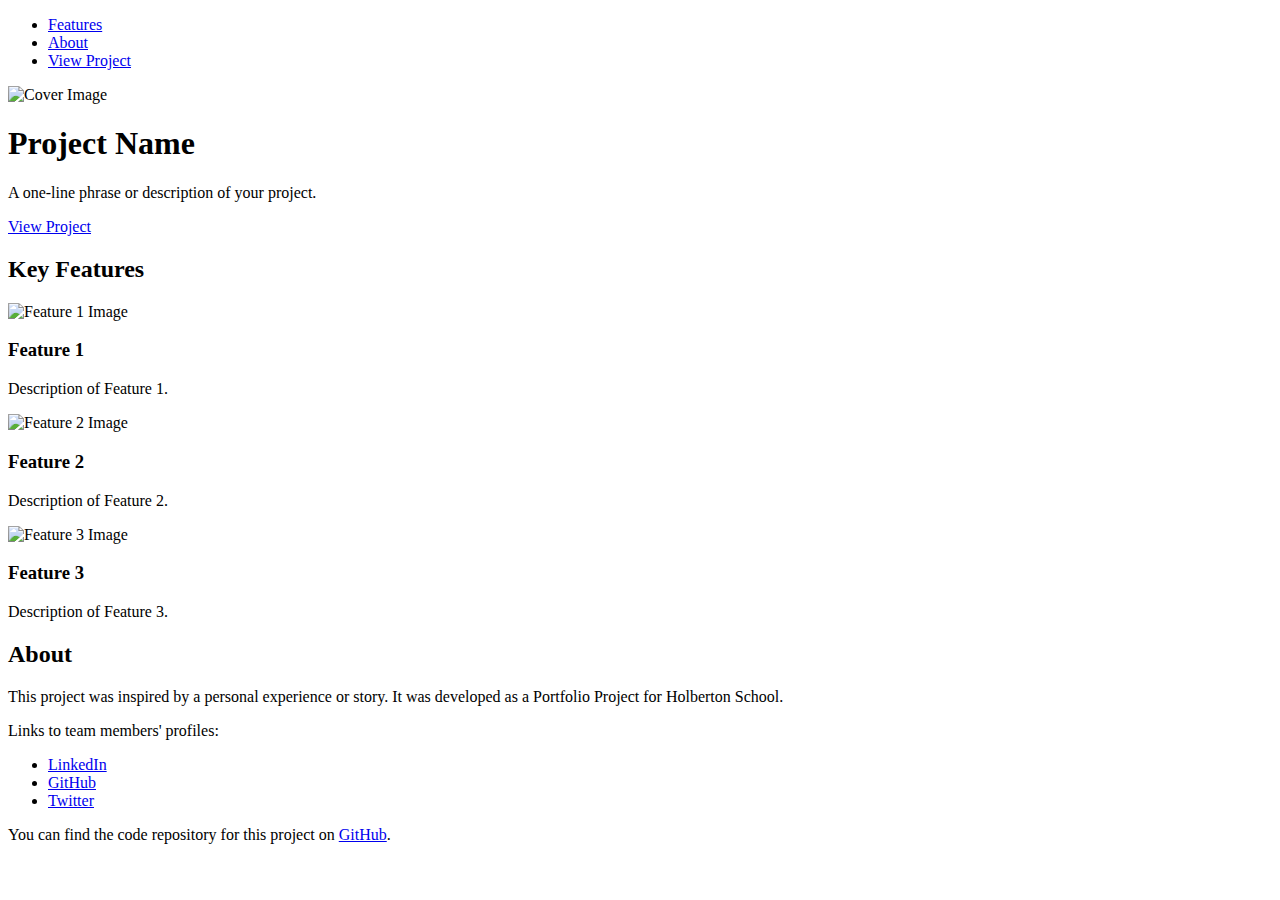
==== index.html @ f388829a "edit" ====
<!DOCTYPE html>
<html lang="en">
<head>
    <meta charset="UTF-8">
    <meta name="viewport" content="width=device-width, initial-scale=1.0">
    <title>Project Landing Page</title>
    <link rel="stylesheet" href="style.css">
</head>
<body>
    <header>
        <nav>
            <ul>
                <li><a href="#features">Features</a></li>
                <li><a href="#about">About</a></li>
                <li><a href="https://github.com/your-username/your-repo">View Project</a></li>
            </ul>
        </nav>
    </header>
    
    <section id="intro">
        <img src="images/cover.jpg" alt="Cover Image" class="cover-image">
        <div class="intro-text">
            <h1>Project Name</h1>
            <p>A one-line phrase or description of your project.</p>
            <a href="https://github.com/your-username/your-repo" class="button">View Project</a>
        </div>
    </section>
    
    <section id="features">
        <h2>Key Features</h2>
        <div class="feature">
            <img src="images/feature1.jpg" alt="Feature 1 Image">
            <h3>Feature 1</h3>
            <p>Description of Feature 1.</p>
        </div>
        <div class="feature">
            <img src="images/feature2.jpg" alt="Feature 2 Image">
            <h3>Feature 2</h3>
            <p>Description of Feature 2.</p>
        </div>
        <div class="feature">
            <img src="images/feature3.jpg" alt="Feature 3 Image">
            <h3>Feature 3</h3>
            <p>Description of Feature 3.</p>
        </div>
    </section>
    
    <section id="about">
        <h2>About</h2>
        <p>
            This project was inspired by a personal experience or story. It was developed as a Portfolio Project for Holberton School.
        </p>
        <p>Links to team members' profiles:</p>
        <ul>
            <li><a href="https://www.linkedin.com/in/your-linkedin">LinkedIn</a></li>
            <li><a href="https://github.com/your-github">GitHub</a></li>
            <li><a href="https://twitter.com/your-twitter">Twitter</a></li>
        </ul>
        <p>
            You can find the code repository for this project on <a href="https://github.com/your-username/your-repo">GitHub</a>.
        </p>
    </section>
    
    <script src="script.js"></script>
</body>
</html>
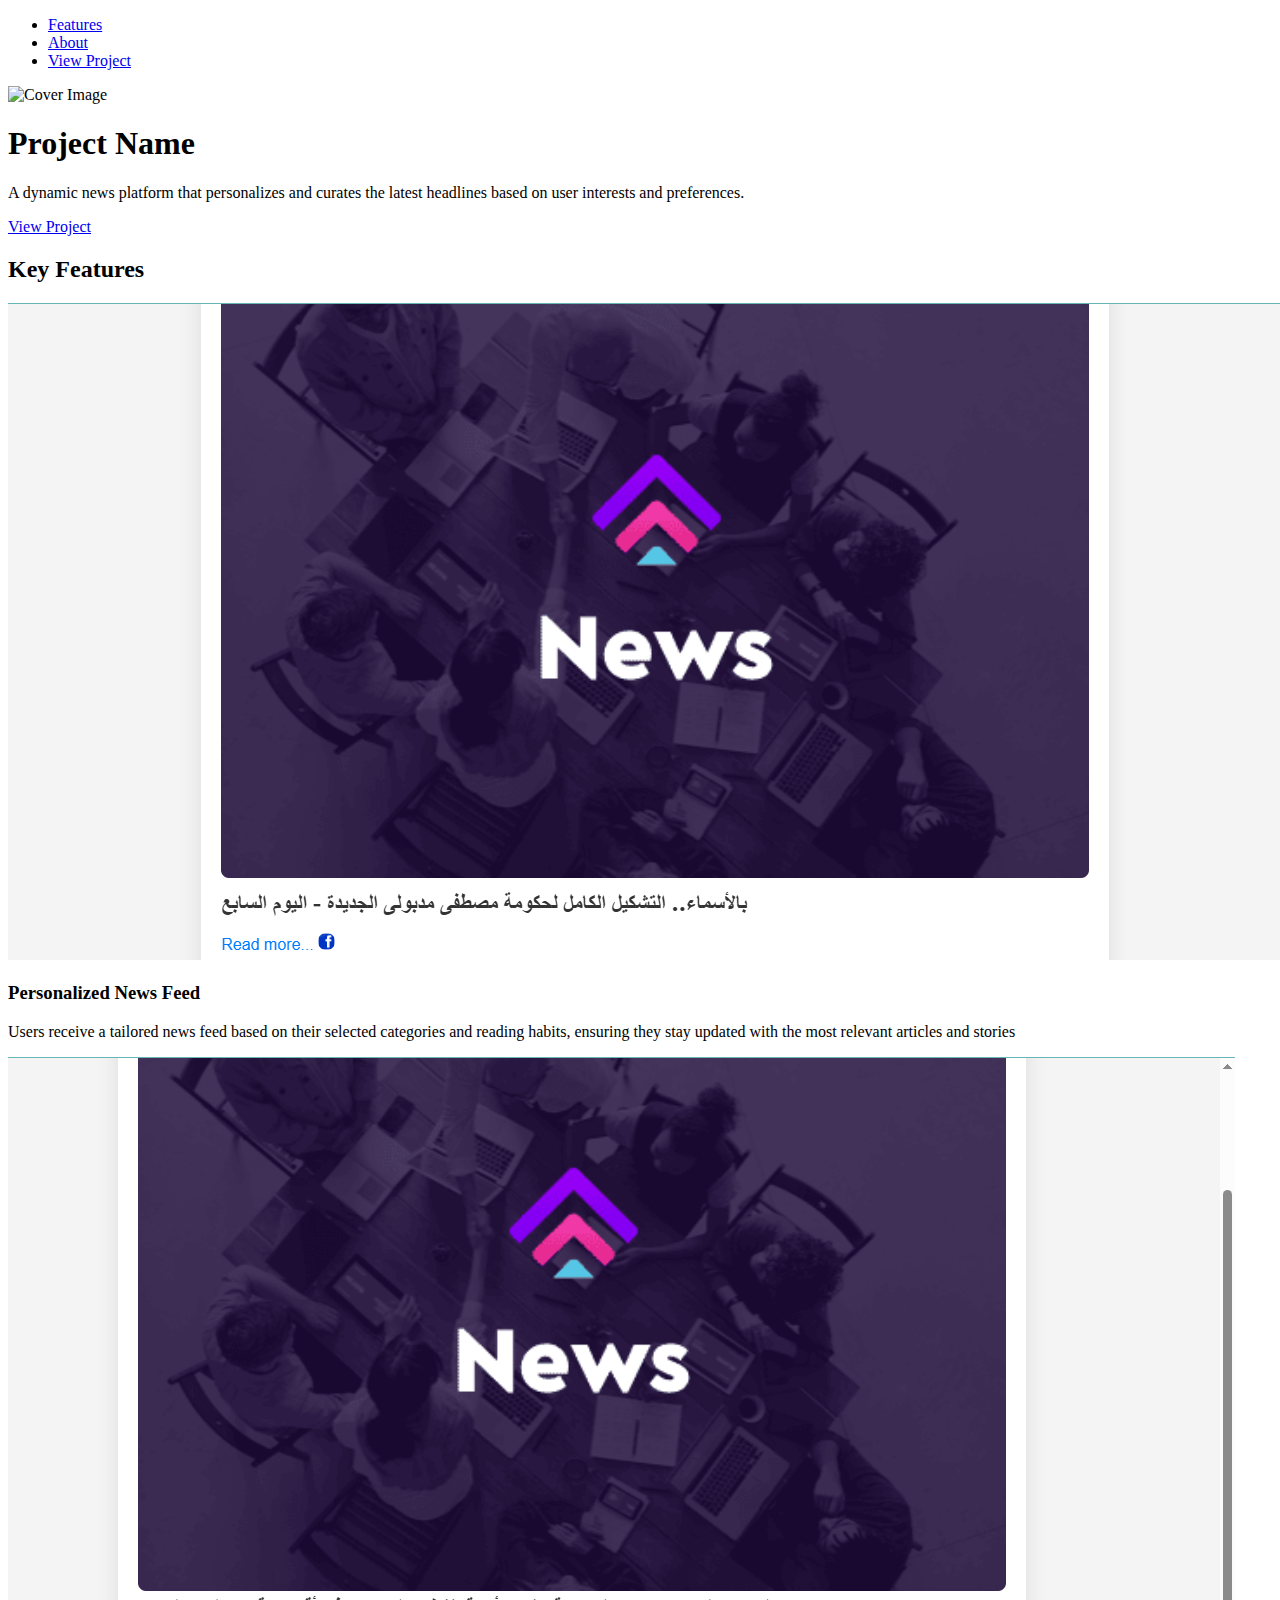
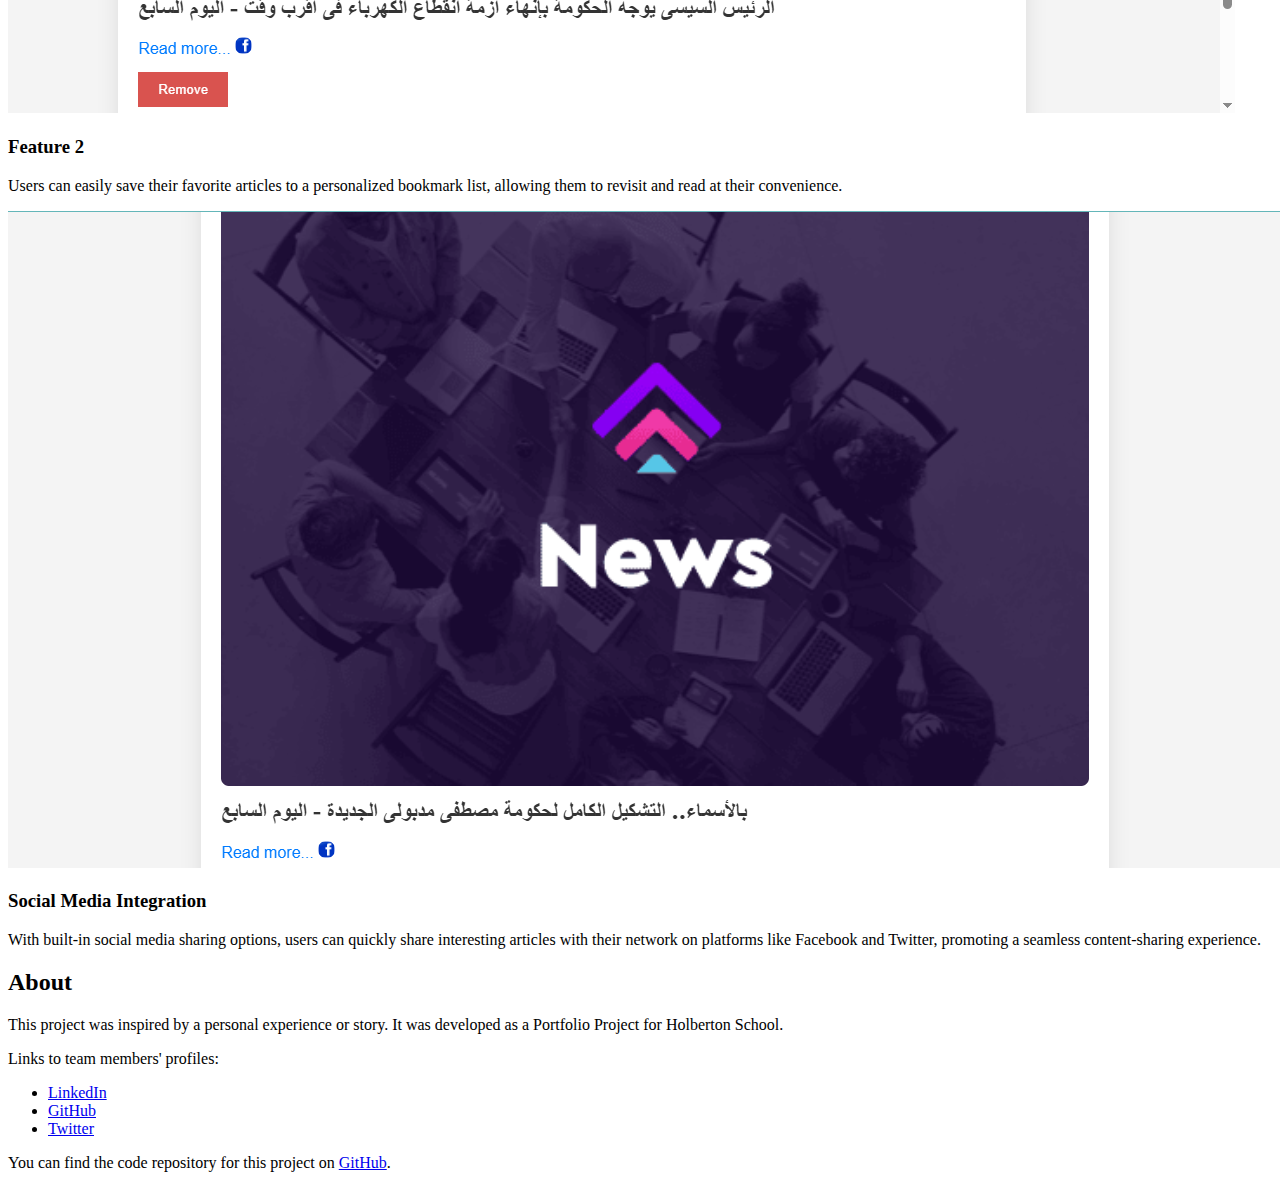
==== commit ff6143de: "edit" ====
--- a/index.html
+++ b/index.html
@@ -12,7 +12,7 @@
             <ul>
                 <li><a href="#features">Features</a></li>
                 <li><a href="#about">About</a></li>
-                <li><a href="https://github.com/your-username/your-repo">View Project</a></li>
+                <li><a href="https://github.com/ShehapAltahawy59/NewsSphere">View Project</a></li>
             </ul>
         </nav>
     </header>
@@ -21,7 +21,7 @@
         <img src="images/cover.jpg" alt="Cover Image" class="cover-image">
         <div class="intro-text">
             <h1>Project Name</h1>
-            <p>A one-line phrase or description of your project.</p>
+            <p>A dynamic news platform that personalizes and curates the latest headlines based on user interests and preferences.</p>
             <a href="https://github.com/your-username/your-repo" class="button">View Project</a>
         </div>
     </section>
@@ -29,19 +29,19 @@
     <section id="features">
         <h2>Key Features</h2>
         <div class="feature">
-            <img src="images/feature1.jpg" alt="Feature 1 Image">
-            <h3>Feature 1</h3>
-            <p>Description of Feature 1.</p>
+            <img src="images/feeds.png" alt="Feature 1 Image">
+            <h3>Personalized News Feed</h3>
+            <p>Users receive a tailored news feed based on their selected categories and reading habits, ensuring they stay updated with the most relevant articles and stories</p>
+        </div>
+        <div class="Save and Bookmark Articles">
+            <img src="images/2.png" alt="Feature 2 Image">
+            <h3>Feature 2</h3>
+            <p>Users can easily save their favorite articles to a personalized bookmark list, allowing them to revisit and read at their convenience.</p>
         </div>
         <div class="feature">
-            <img src="images/feature2.jpg" alt="Feature 2 Image">
-            <h3>Feature 2</h3>
-            <p>Description of Feature 2.</p>
-        </div>
-        <div class="feature">
-            <img src="images/feature3.jpg" alt="Feature 3 Image">
-            <h3>Feature 3</h3>
-            <p>Description of Feature 3.</p>
+            <img src="images/feeds.png" alt="Feature 3 Image">
+            <h3>Social Media Integration</h3>
+            <p>With built-in social media sharing options, users can quickly share interesting articles with their network on platforms like Facebook and Twitter, promoting a seamless content-sharing experience.</p>
         </div>
     </section>
     
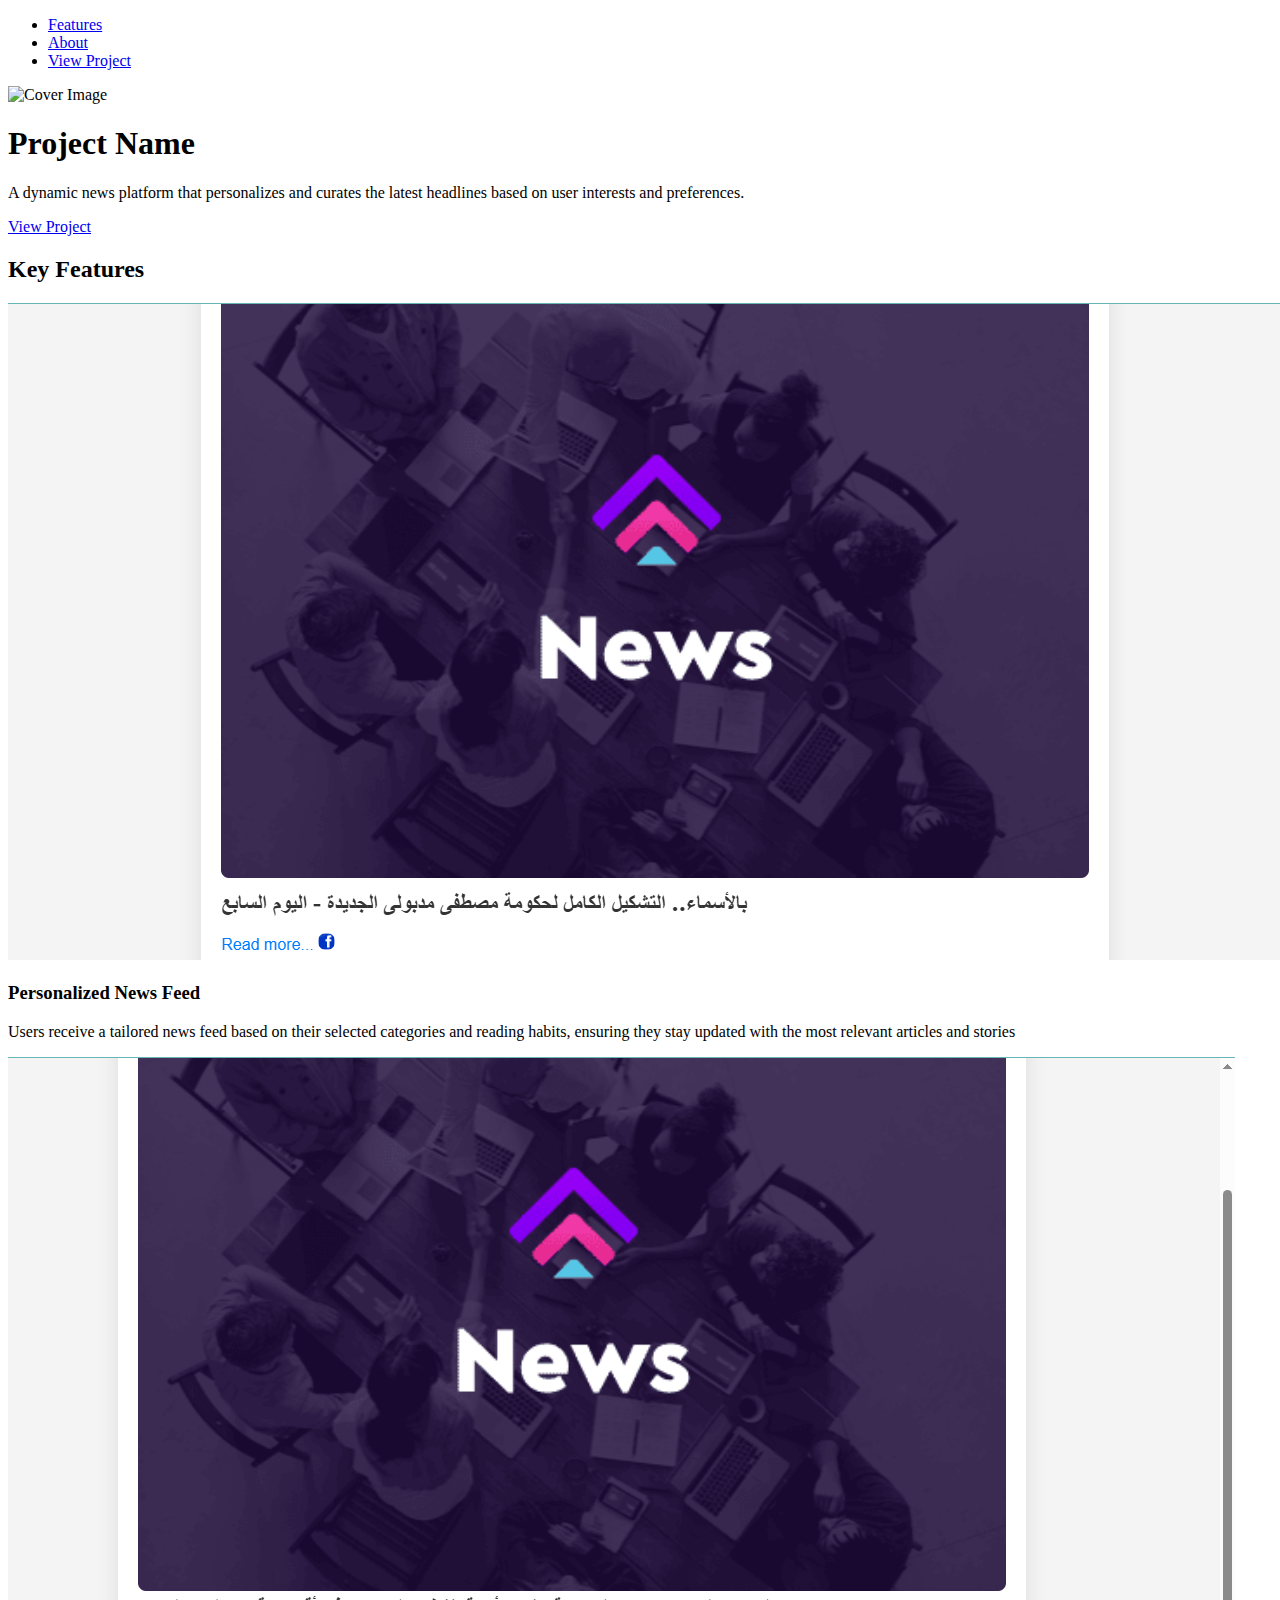
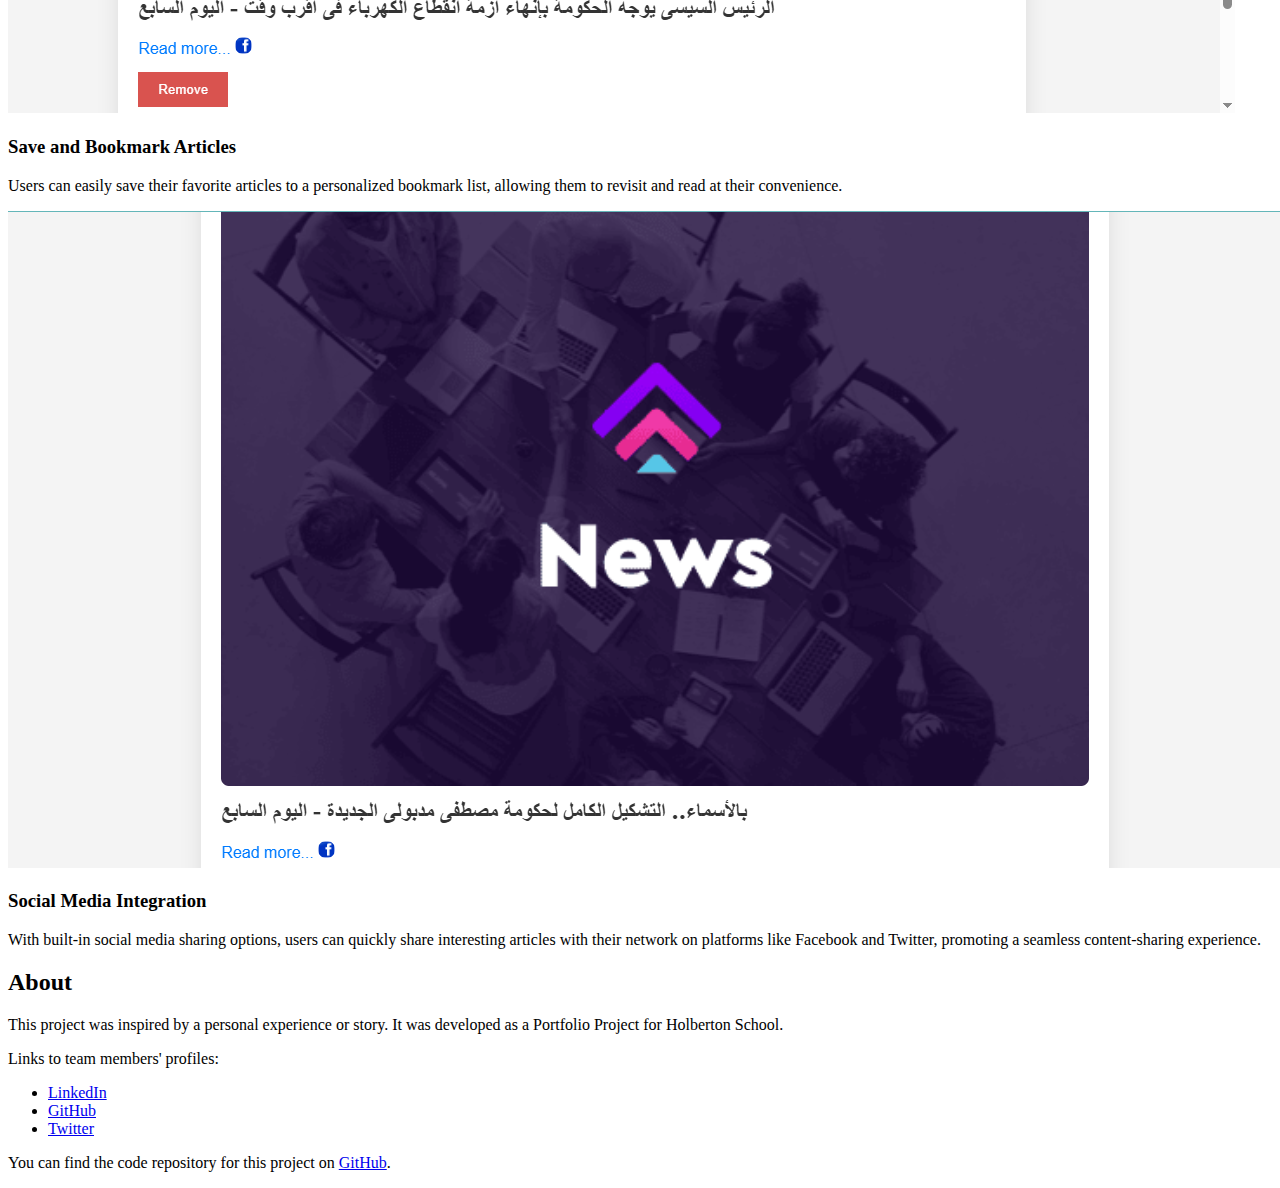
==== commit 7903a352: "edit" ====
--- a/index.html
+++ b/index.html
@@ -22,7 +22,7 @@
         <div class="intro-text">
             <h1>Project Name</h1>
             <p>A dynamic news platform that personalizes and curates the latest headlines based on user interests and preferences.</p>
-            <a href="https://github.com/your-username/your-repo" class="button">View Project</a>
+            <a href="https://github.com/ShehapAltahawy59/NewsSphere" class="button">View Project</a>
         </div>
     </section>
     
@@ -33,9 +33,9 @@
             <h3>Personalized News Feed</h3>
             <p>Users receive a tailored news feed based on their selected categories and reading habits, ensuring they stay updated with the most relevant articles and stories</p>
         </div>
-        <div class="Save and Bookmark Articles">
+        <div class="feature">
             <img src="images/2.png" alt="Feature 2 Image">
-            <h3>Feature 2</h3>
+            <h3>Save and Bookmark Articles</h3>
             <p>Users can easily save their favorite articles to a personalized bookmark list, allowing them to revisit and read at their convenience.</p>
         </div>
         <div class="feature">
@@ -57,7 +57,7 @@
             <li><a href="https://twitter.com/your-twitter">Twitter</a></li>
         </ul>
         <p>
-            You can find the code repository for this project on <a href="https://github.com/your-username/your-repo">GitHub</a>.
+            You can find the code repository for this project on <a href="https://github.com/ShehapAltahawy59/NewsSphere">GitHub</a>.
         </p>
     </section>
     
